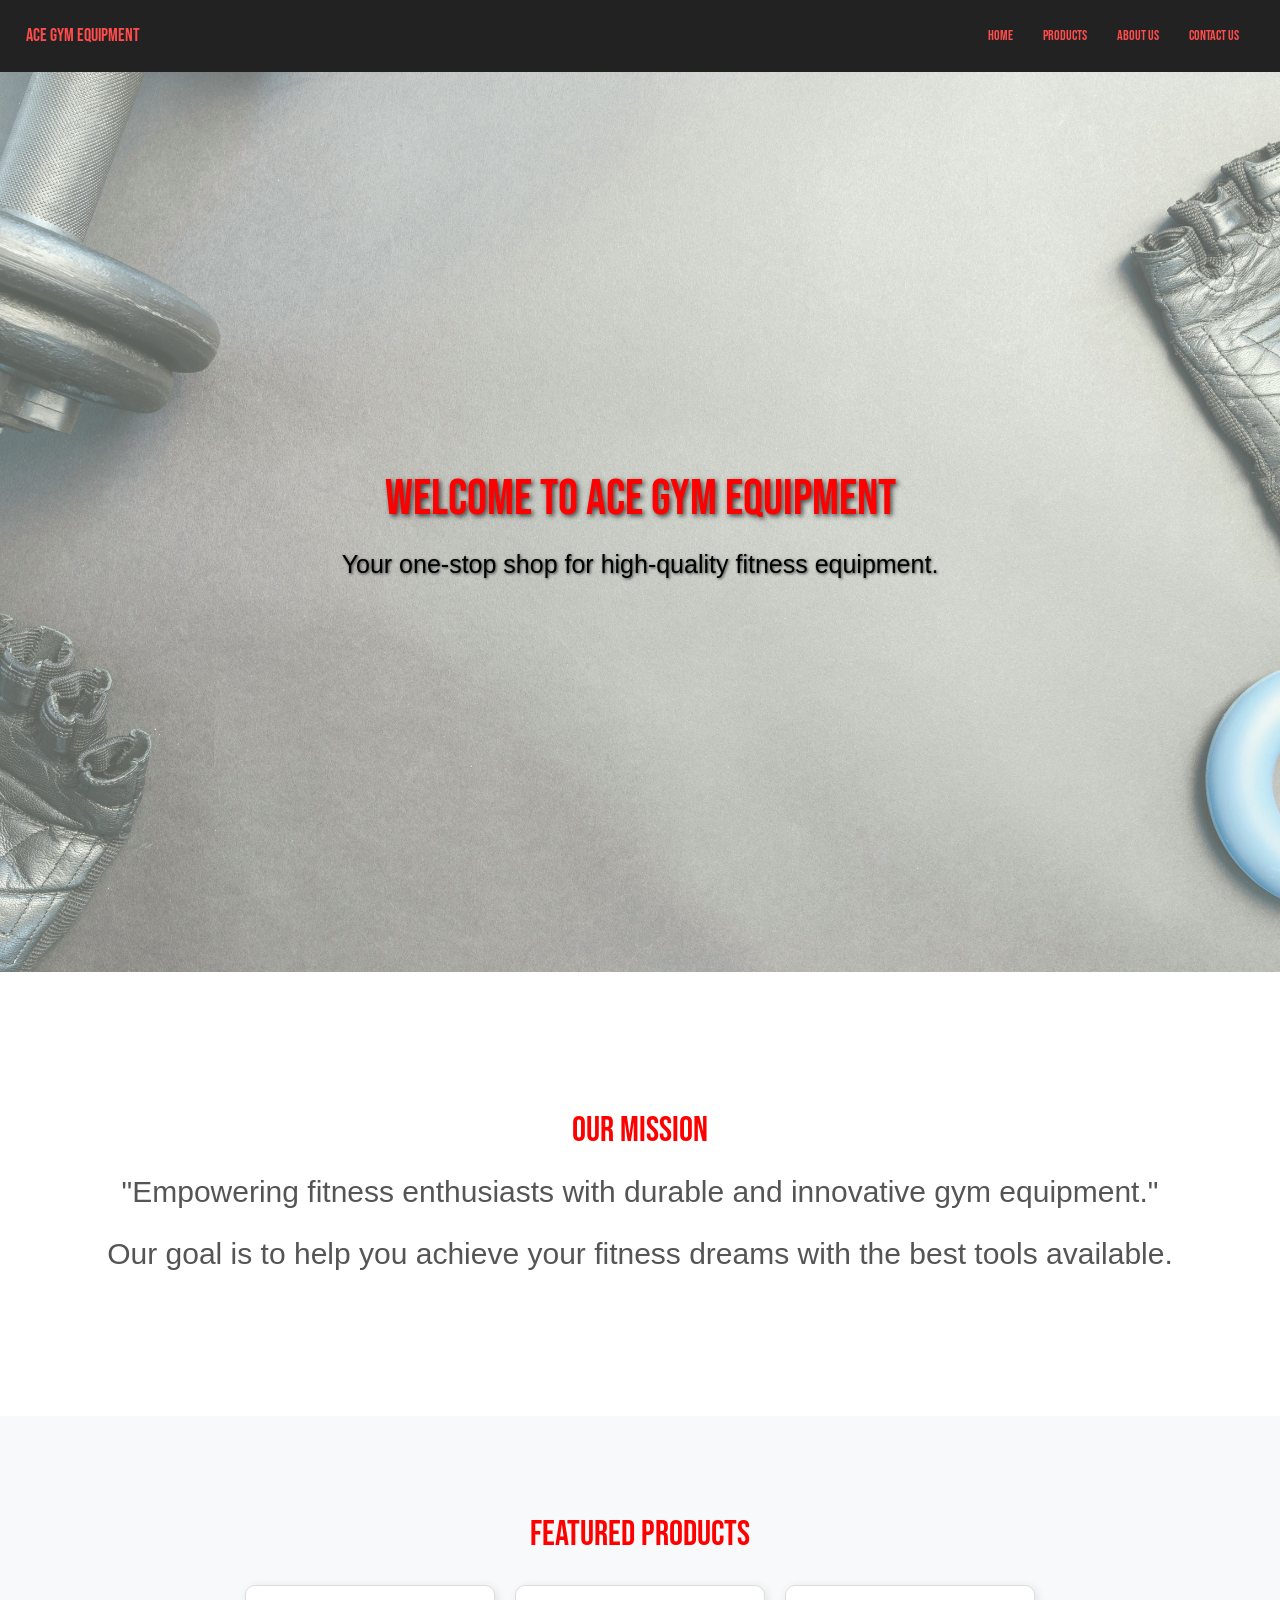
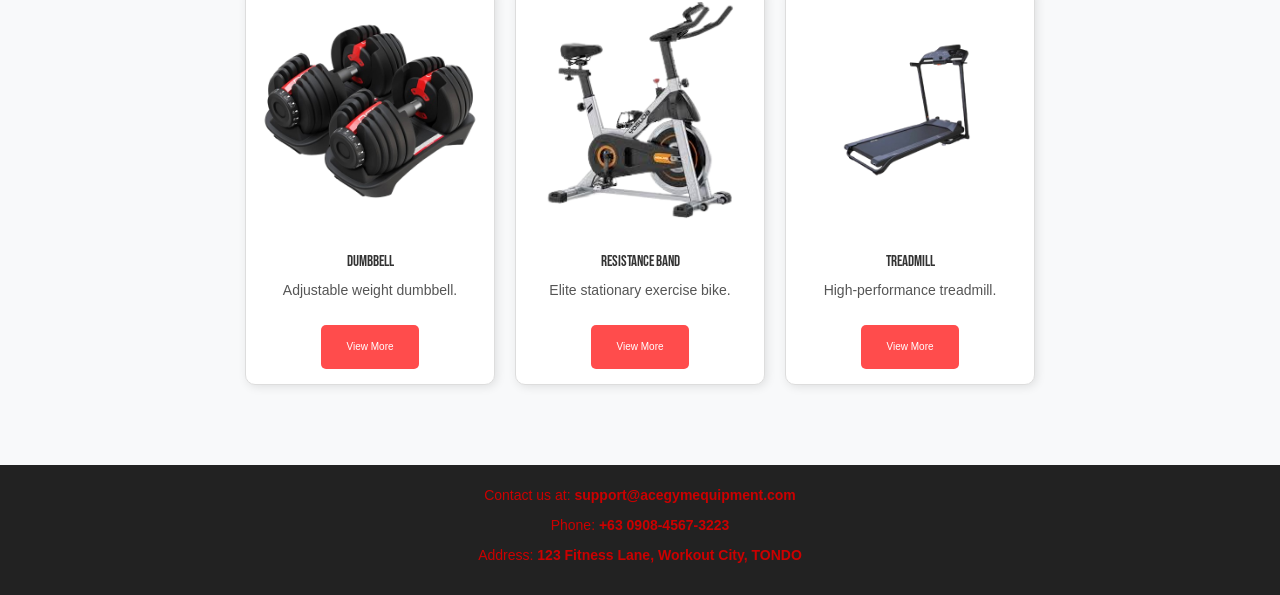
==== index.html @ d27d48c4 "Fix View More button responsiveness for mobile" ====
<!DOCTYPE html>
<html lang="en">
<head>
    <meta charset="UTF-8">
    <meta name="viewport" content="width=device-width, initial-scale=1.0">
    <title>ACE Gym Equipment - Home</title>
    <link href="https://maxcdn.bootstrapcdn.com/bootstrap/3.4.1/css/bootstrap.min.css" rel="stylesheet">
    <link href="https://fonts.googleapis.com/css2?family=Bebas+Neue&display=swap" rel="stylesheet">
    <script src="https://ajax.googleapis.com/ajax/libs/jquery/3.6.0/jquery.min.js"></script>
    <script src="https://maxcdn.bootstrapcdn.com/bootstrap/3.4.1/js/bootstrap.min.js"></script>
    <link rel="stylesheet" href="style.css">
    <style>
        /* General Styles */
        body {
            font-family: Arial, sans-serif;
            background-color: #e8f5e9;
            margin: 0;
            padding: 0;
        }

        /* The navbar design */
        .navbar {
            margin: 0;
            padding: 10px;
            border-radius: 0;
        }

        .navbar-default {
            background-color: #222;
            border-color: #222;
        }

        .navbar-brand, .navbar-nav > li > a {
            font-family: 'Bebas Neue', sans-serif;
            color: #ff4c4c !important;
        }

        .navbar-nav > li > a:hover {
            color: #cc0000 !important;
        }

        /* Hero design Section */
        .hero {
            position: relative;
            height: 100vh;
            color: white;
            text-align: center;
            display: flex;
            flex-direction: column;
            justify-content: center;
            align-items: center;
            overflow: hidden;
        }

        .hero::before {
            content: '';
            position: absolute;
            top: 0;
            left: 0;
            width: 100%;
            height: 100%;
            background-image: url('images/bg.jpg');
            background-size: cover;
            background-position: center;
            opacity: 0.6;
            z-index: -1;
        }

        .hero h1 {
            font-family: 'Bebas Neue', sans-serif;
            font-size: 5rem;
            color: red;
            text-shadow: 2px 2px 5px rgba(0, 0, 0, 0.7);
        }

        .hero p {
            font-size: 2.5rem;
            margin-top: 10px;
            color: black;
            text-shadow: 1px 1px 3px rgba(0, 0, 0, 0.7);
        }

        /* Quotes and Goals design Section */
        .quotes-goals {
            padding: 120px 10px;
            text-align: center;
            background-color: #ffffff;
        }

        .quotes-goals h2 {
            font-family: 'Bebas Neue', sans-serif;
            font-size: 3.5rem;
            color: red;
            margin-bottom: 20px;
        }

        .quotes-goals p {
            font-size: 3rem;
            color: #555555;
            margin-bottom: 20px;
        }

        /* Products preview design Section */
        .product-preview {
            padding: 80px 40px;
            background-color: #f8f9fa;
        }

        .product-preview h2 {
            font-family: 'Bebas Neue', sans-serif;
            font-size: 3.5rem;
            color: red;
            text-align: center;
            margin-bottom: 30px;
        }

        .product-preview .row {
            display: flex;
            justify-content: center;
            gap: 20px;
        }

        .product-card {
            background-color: white;
            border: 1px solid #ddd;
            border-radius: 10px;
            padding: 15px;
            text-align: center;
            box-shadow: 2px 2px 10px rgba(0, 0, 0, 0.1);
            width: 250px;
        }

        .product-card img {
            max-width: 100%;
            height: auto;
            margin-bottom: 15px;
        }

        .product-card h3 {
            font-family: 'Bebas Neue', sans-serif;
            font-size: 1.5rem;
            color: #333333;
            margin-bottom: 10px;
        }

        .product-card p {
            color: #555555;
            margin-bottom: 15px;
        }

        .product-card a {
            display: inline-block; 
            text-decoration: none;
            color: white;
            background-color: #ff4c4c;
            padding: 15px 25px; 
            border-radius: 5px;
            font-size: 1rem; 
            margin-top: 10px; 
        }

        @media (max-width: 768px) {
            .product-card a {
                font-size: 1.4rem;
                padding: 20px 30px;
                width: 80%; 
                text-align: center; 
            }
        }

        .product-card:hover {
            transform: scale(1.05);
            box-shadow: 4px 4px 15px rgba(0, 0, 0, 0.2);
            border-color: #43a047;
        }

        /* Footer design */
        .footer1 {
            margin-top: 0px;
            background-color: #222;
            border-color: #222;
            color: #cc0000 !important;
            padding: 20px;
        }

        /* Animations for homepage */
        .hero h1, .hero p {
            opacity: 0;
            transform: translateY(20px);
            animation: fadeIn 1s ease-out forwards;
        }

        .hero h1 {
            animation-delay: 0.2s;
        }

        .hero p {
            animation-delay: 0.4s;
        }

        .quotes-goals {
            opacity: 0;
            transform: translateY(20px);
            animation: fadeIn 1.2s ease-out forwards;
            animation-delay: 0.6s;
        }

        .product-card {
            opacity: 0;
            transform: translateY(20px);
            animation: fadeIn 1.5s ease-out forwards;
        }

        .product-card:nth-child(1) {
            animation-delay: 0.8s;
        }

        .product-card:nth-child(2) {
            animation-delay: 1s;
        }

        .product-card:nth-child(3) {
            animation-delay: 1.2s;
        }

        .footer1 {
            opacity: 0;
            transform: translateY(20px);
            animation: fadeIn 1.5s ease-out forwards;
            animation-delay: 1.5s;
        }

        @keyframes fadeIn {
            from {
                opacity: 0;
                transform: translateY(20px);
            }
            to {
                opacity: 1;
                transform: translateY(0);
            }
        }
    </style>
</head>
<body>
    <nav class="navbar navbar-default">
        <div class="container-fluid">
            <div class="navbar-header">
                <button type="button" class="navbar-toggle collapsed" data-toggle="collapse" data-target="#navbar-collapse" aria-expanded="false">
                    <span class="sr-only">Toggle navigation</span>
                    <span class="icon-bar"></span>
                    <span class="icon-bar"></span>
                    <span class="icon-bar"></span>
                </button>
                <a class="navbar-brand" href="index.html">ACE Gym Equipment</a>
            </div>
            <div class="collapse navbar-collapse" id="navbar-collapse">
                <ul class="nav navbar-nav navbar-right">
                    <li><a href="index.html">Home</a></li>
                    <li><a href="products.html">Products</a></li>
                    <li><a href="about.html">About Us</a></li>
                    <li><a href="contact.html">Contact Us</a></li>
                </ul>
            </div>
        </div>
    </nav>

    <!-- Hero Section -->
    <div class="hero">
        <h1>Welcome to ACE Gym Equipment</h1>
        <p>Your one-stop shop for high-quality fitness equipment.</p>
    </div>

    <!-- Quotes and Goals Section -->
    <div class="quotes-goals">
        <h2>Our Mission</h2>
        <p>"Empowering fitness enthusiasts with durable and innovative gym equipment."</p>
        <p>Our goal is to help you achieve your fitness dreams with the best tools available.</p>
    </div>

    <!-- The Products Section -->
    <div class="product-preview">
        <h2>Featured Products</h2>
        <div class="row">
        
            <div class="product-card">
                <img src="images/dumbbellnobg.png" alt="Dumbbell">
                <h3>Dumbbell</h3>
                <p>Adjustable weight dumbbell.</p>
                <a href="products.html">View More</a>
            </div>
          
            <div class="product-card">
                <img src="images/bikenobg.png" alt="Resistance Band">
                <h3>Resistance Band</h3>
                <p>Elite stationary exercise bike.</p>
                <a href="products.html">View More</a>
            </div>
            
            <div class="product-card">
                <img src="images/treadmillnobg.png" alt="Treadmill">
                <h3>Treadmill</h3>
                <p>High-performance treadmill.</p>
                <a href="products.html">View More</a>
            </div>
        </div>
    </div>

    <footer class="text-center footer1">
        <p>Contact us at: <strong>support@acegymequipment.com</strong></p>
        <p>Phone: <strong>+63 0908-4567-3223</strong></p>
        <p>Address: <strong>123 Fitness Lane, Workout City, TONDO</strong></p>
    </footer>
</body>
</html>
---- style.css ----
body {
    background-color: #e8f5e9;
}
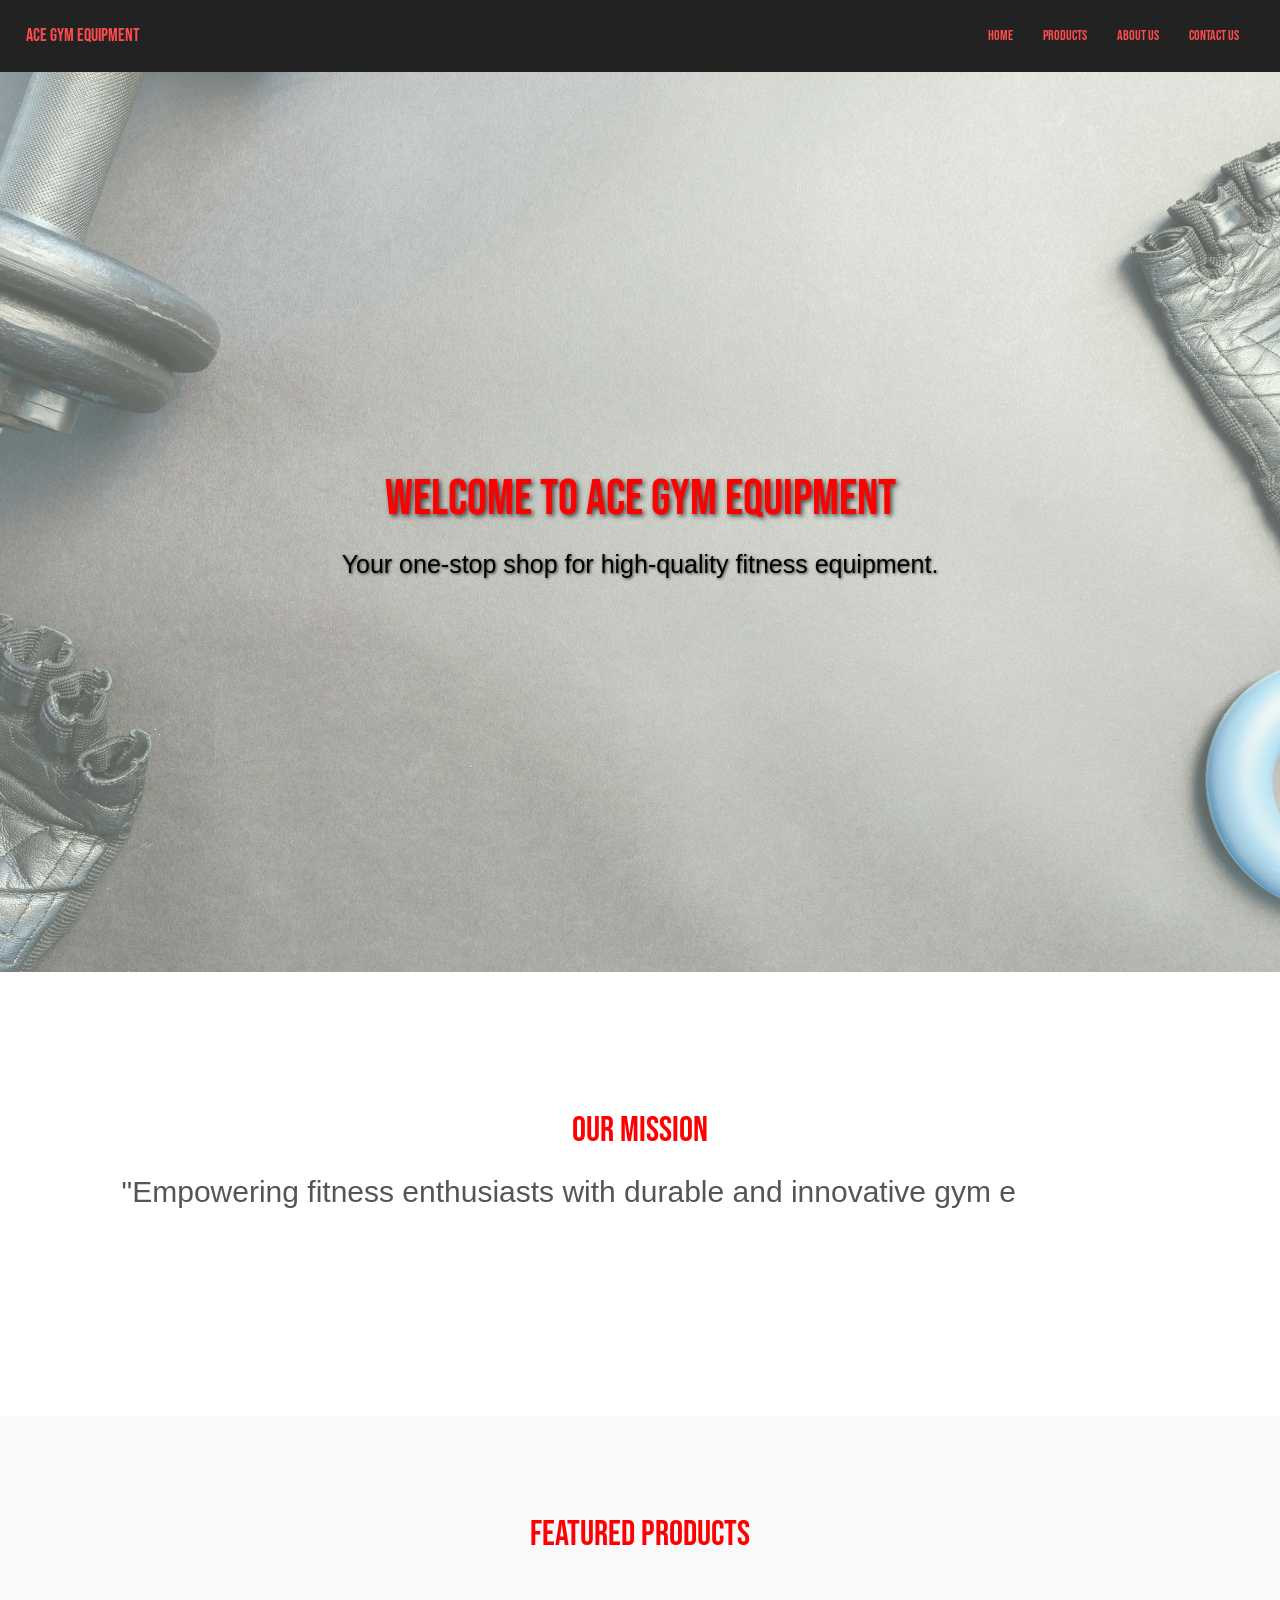
==== commit 998a67fa: "Fix View More button responsiveness for mobile" ====
--- a/index.html
+++ b/index.html
@@ -163,7 +163,7 @@
             .product-card a {
                 font-size: 1.4rem;
                 padding: 20px 30px;
-                width: 80%; 
+                width: 100%; 
                 text-align: center; 
             }
         }
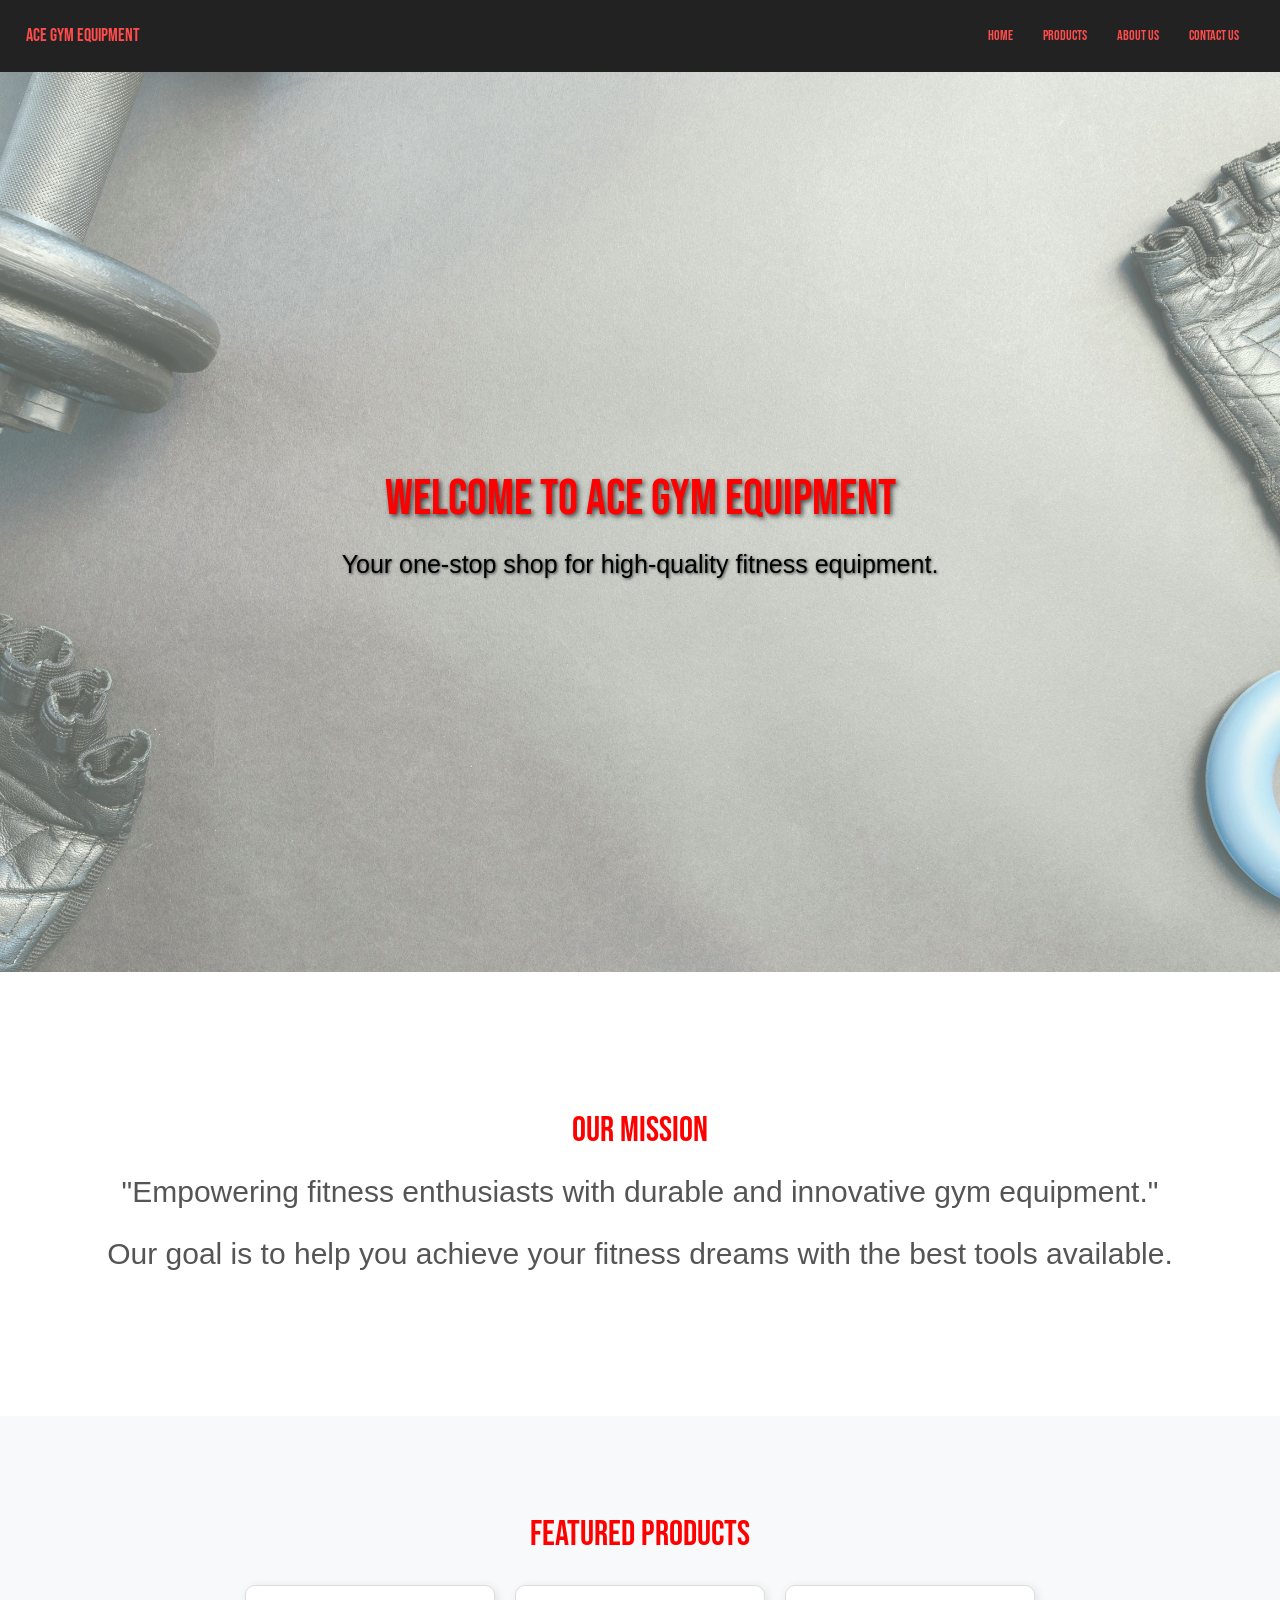
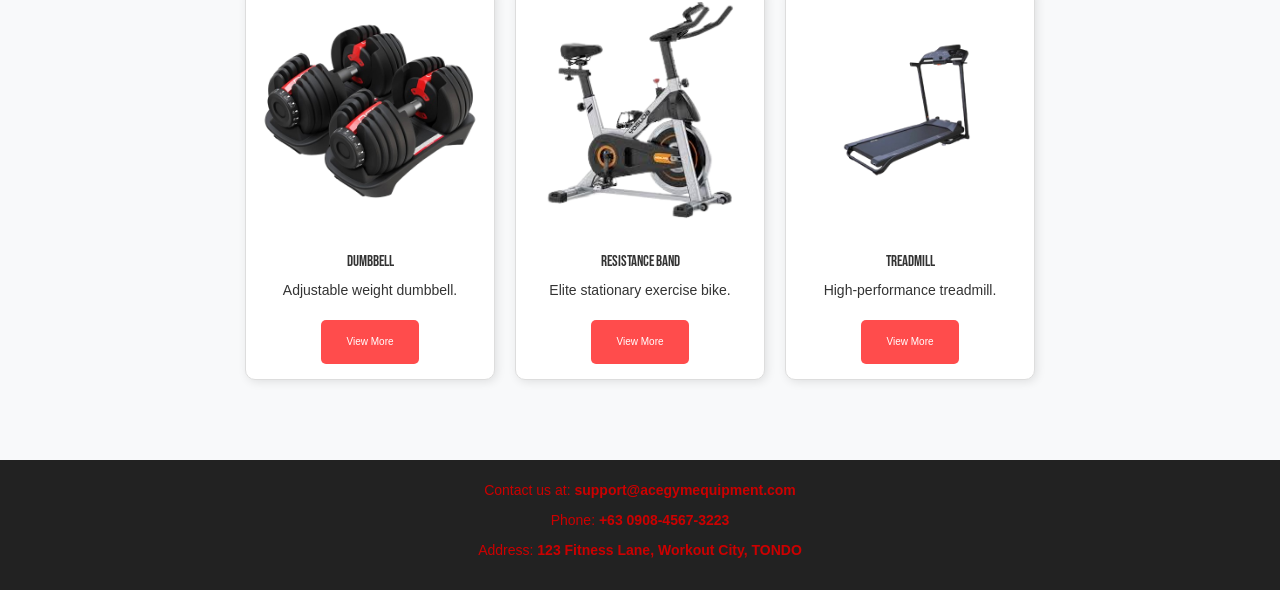
==== commit fff7b57d: "Fix View More button responsiveness for mobile" ====
--- a/index.html
+++ b/index.html
@@ -143,30 +143,35 @@
             margin-bottom: 10px;
         }
 
-        .product-card p {
-            color: #555555;
-            margin-bottom: 15px;
-        }
-
-        .product-card a {
-            display: inline-block; 
-            text-decoration: none;
-            color: white;
-            background-color: #ff4c4c;
-            padding: 15px 25px; 
-            border-radius: 5px;
-            font-size: 1rem; 
-            margin-top: 10px; 
-        }
-
-        @media (max-width: 768px) {
-            .product-card a {
-                font-size: 1.4rem;
-                padding: 20px 30px;
-                width: 100%; 
-                text-align: center; 
-            }
-        }
+        .product-card {
+    display: flex;
+    flex-direction: column; /* Stack content vertically */
+    align-items: center; /* Center-align content horizontally */
+    justify-content: space-between; /* Distribute content evenly */
+    text-align: center; /* Center-align text */
+}
+
+/* Ensure the button is centered and responsive */
+.product-card a {
+    display: inline-block;
+    text-decoration: none;
+    color: white;
+    background-color: #ff4c4c;
+    padding: 15px 25px;
+    border-radius: 5px;
+    font-size: 1rem;
+    margin-top: 10px;
+    text-align: center; /* Center-align button text */
+}
+
+/* Mobile-specific adjustments */
+@media (max-width: 768px) {
+    .product-card a {
+        font-size: 1.2rem; /* Slightly larger font for mobile */
+        padding: 20px 30px; /* Increase padding for touch-friendly buttons */
+        width: 100%; /* Make the button span the full width of the card */
+    }
+}
 
         .product-card:hover {
             transform: scale(1.05);
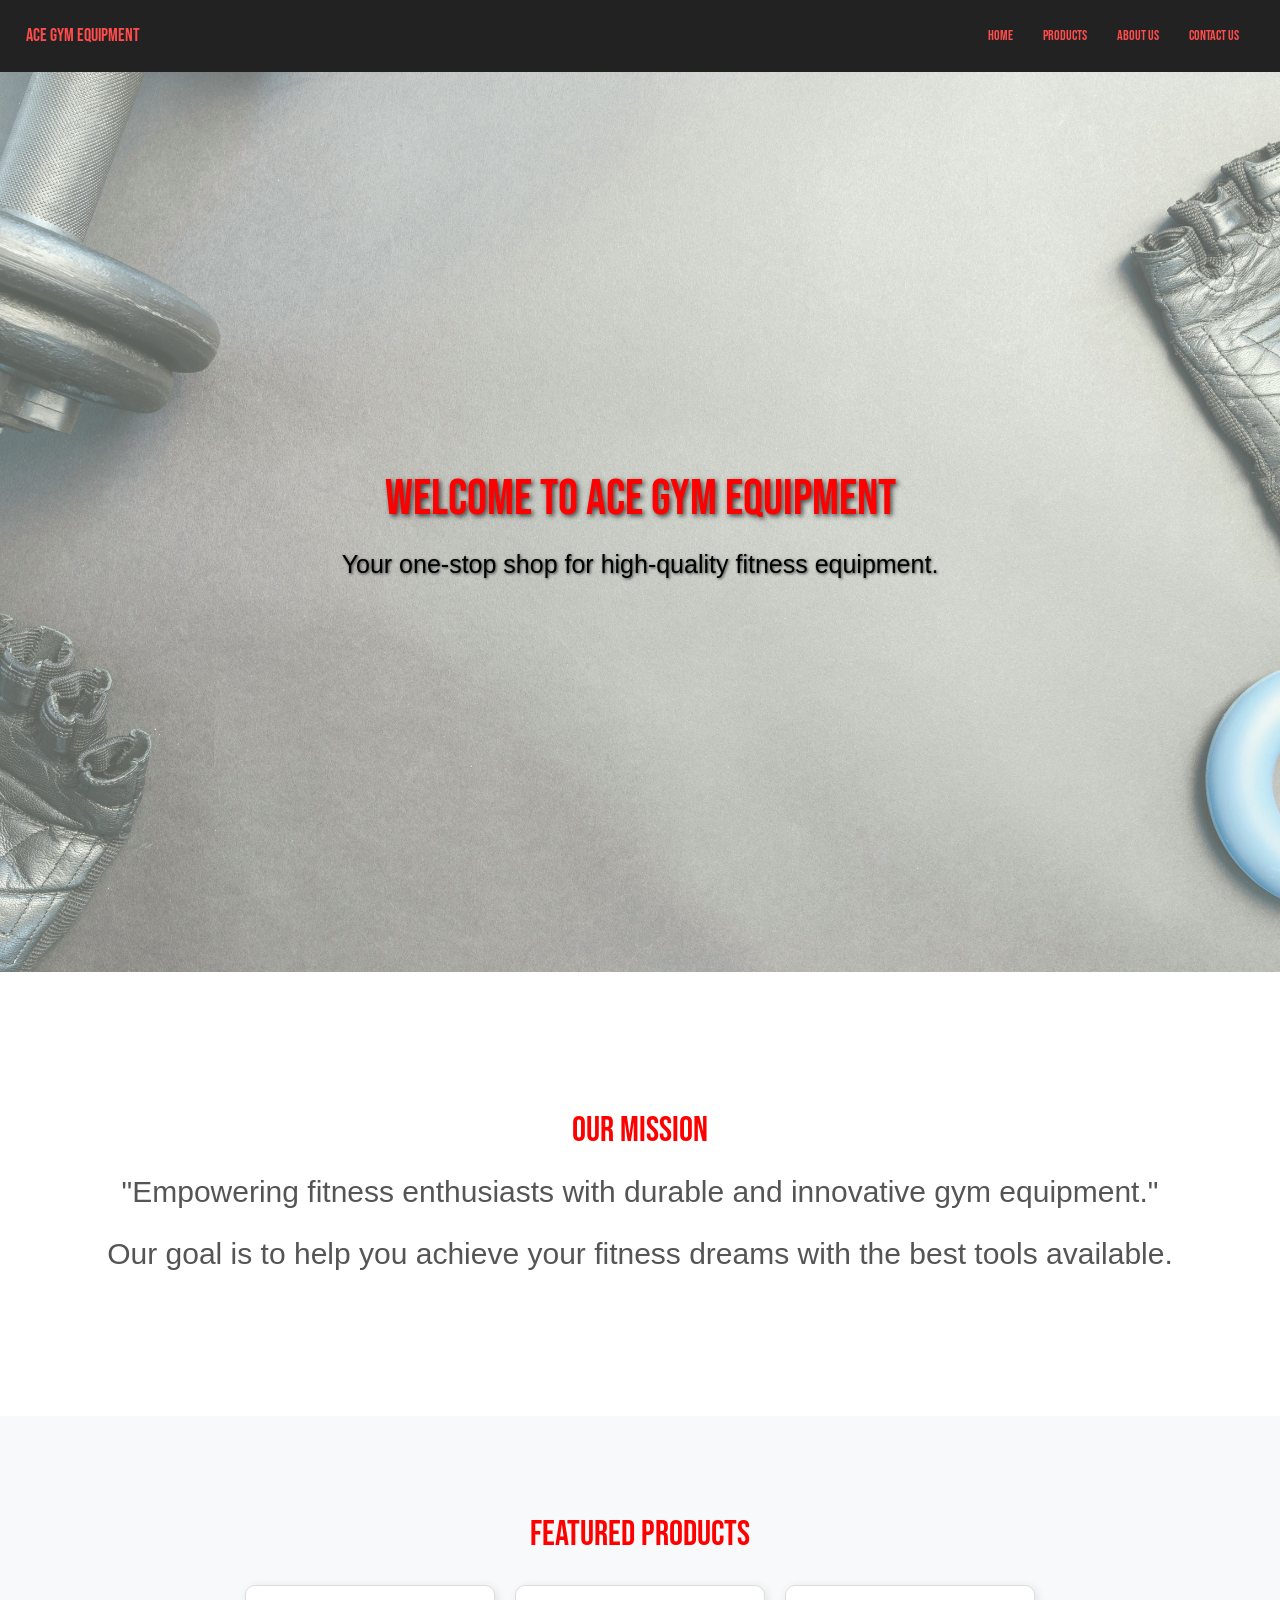
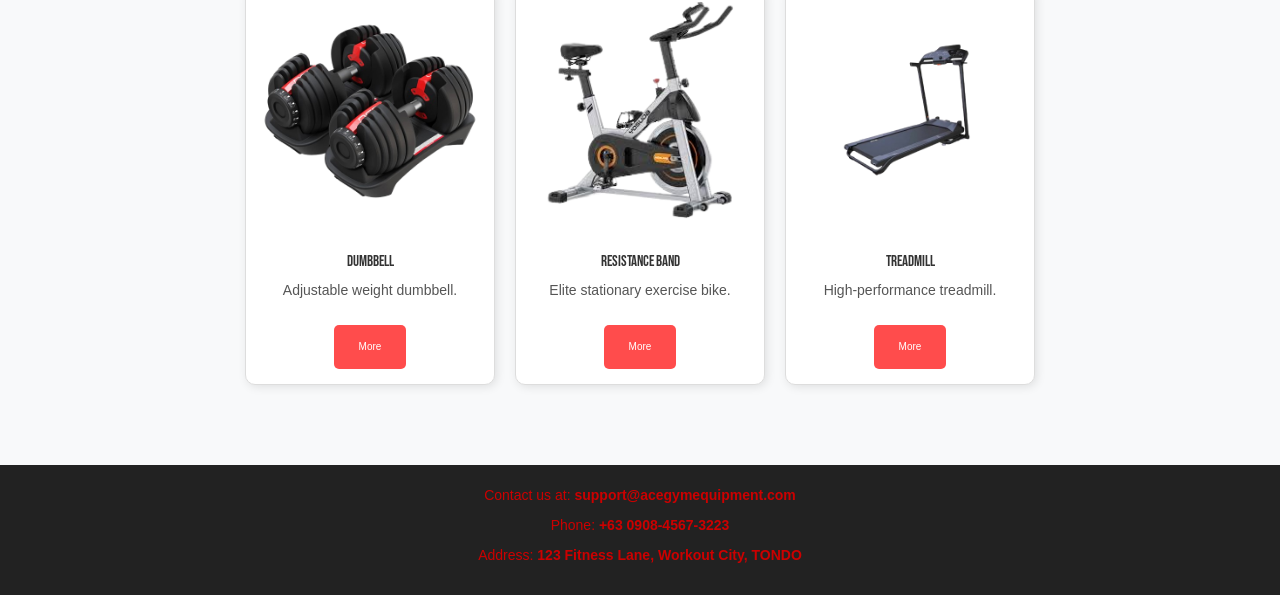
==== commit 4b1a67fa: "Fix View More button responsiveness for mobile" ====
--- a/index.html
+++ b/index.html
@@ -143,35 +143,30 @@
             margin-bottom: 10px;
         }
 
-        .product-card {
-    display: flex;
-    flex-direction: column; /* Stack content vertically */
-    align-items: center; /* Center-align content horizontally */
-    justify-content: space-between; /* Distribute content evenly */
-    text-align: center; /* Center-align text */
-}
-
-/* Ensure the button is centered and responsive */
-.product-card a {
-    display: inline-block;
-    text-decoration: none;
-    color: white;
-    background-color: #ff4c4c;
-    padding: 15px 25px;
-    border-radius: 5px;
-    font-size: 1rem;
-    margin-top: 10px;
-    text-align: center; /* Center-align button text */
-}
-
-/* Mobile-specific adjustments */
-@media (max-width: 768px) {
-    .product-card a {
-        font-size: 1.2rem; /* Slightly larger font for mobile */
-        padding: 20px 30px; /* Increase padding for touch-friendly buttons */
-        width: 100%; /* Make the button span the full width of the card */
-    }
-}
+        .product-card p {
+            color: #555555;
+            margin-bottom: 15px;
+        }
+
+        .product-card a {
+            display: inline-block; 
+            text-decoration: none;
+            color: white;
+            background-color: #ff4c4c;
+            padding: 15px 25px; 
+            border-radius: 5px;
+            font-size: 1rem; 
+            margin-top: 10px; 
+        }
+
+        @media (max-width: 768px) {
+            .product-card a {
+                font-size: 1.4rem;
+                padding: 20px 40px;
+                width: 100%; 
+                text-align: center; 
+            }
+        }
 
         .product-card:hover {
             transform: scale(1.05);
@@ -292,21 +287,21 @@
                 <img src="images/dumbbellnobg.png" alt="Dumbbell">
                 <h3>Dumbbell</h3>
                 <p>Adjustable weight dumbbell.</p>
-                <a href="products.html">View More</a>
+                <a href="products.html">More</a>
             </div>
           
             <div class="product-card">
                 <img src="images/bikenobg.png" alt="Resistance Band">
                 <h3>Resistance Band</h3>
                 <p>Elite stationary exercise bike.</p>
-                <a href="products.html">View More</a>
+                <a href="products.html">More</a>
             </div>
             
             <div class="product-card">
                 <img src="images/treadmillnobg.png" alt="Treadmill">
                 <h3>Treadmill</h3>
                 <p>High-performance treadmill.</p>
-                <a href="products.html">View More</a>
+                <a href="products.html">More</a>
             </div>
         </div>
     </div>
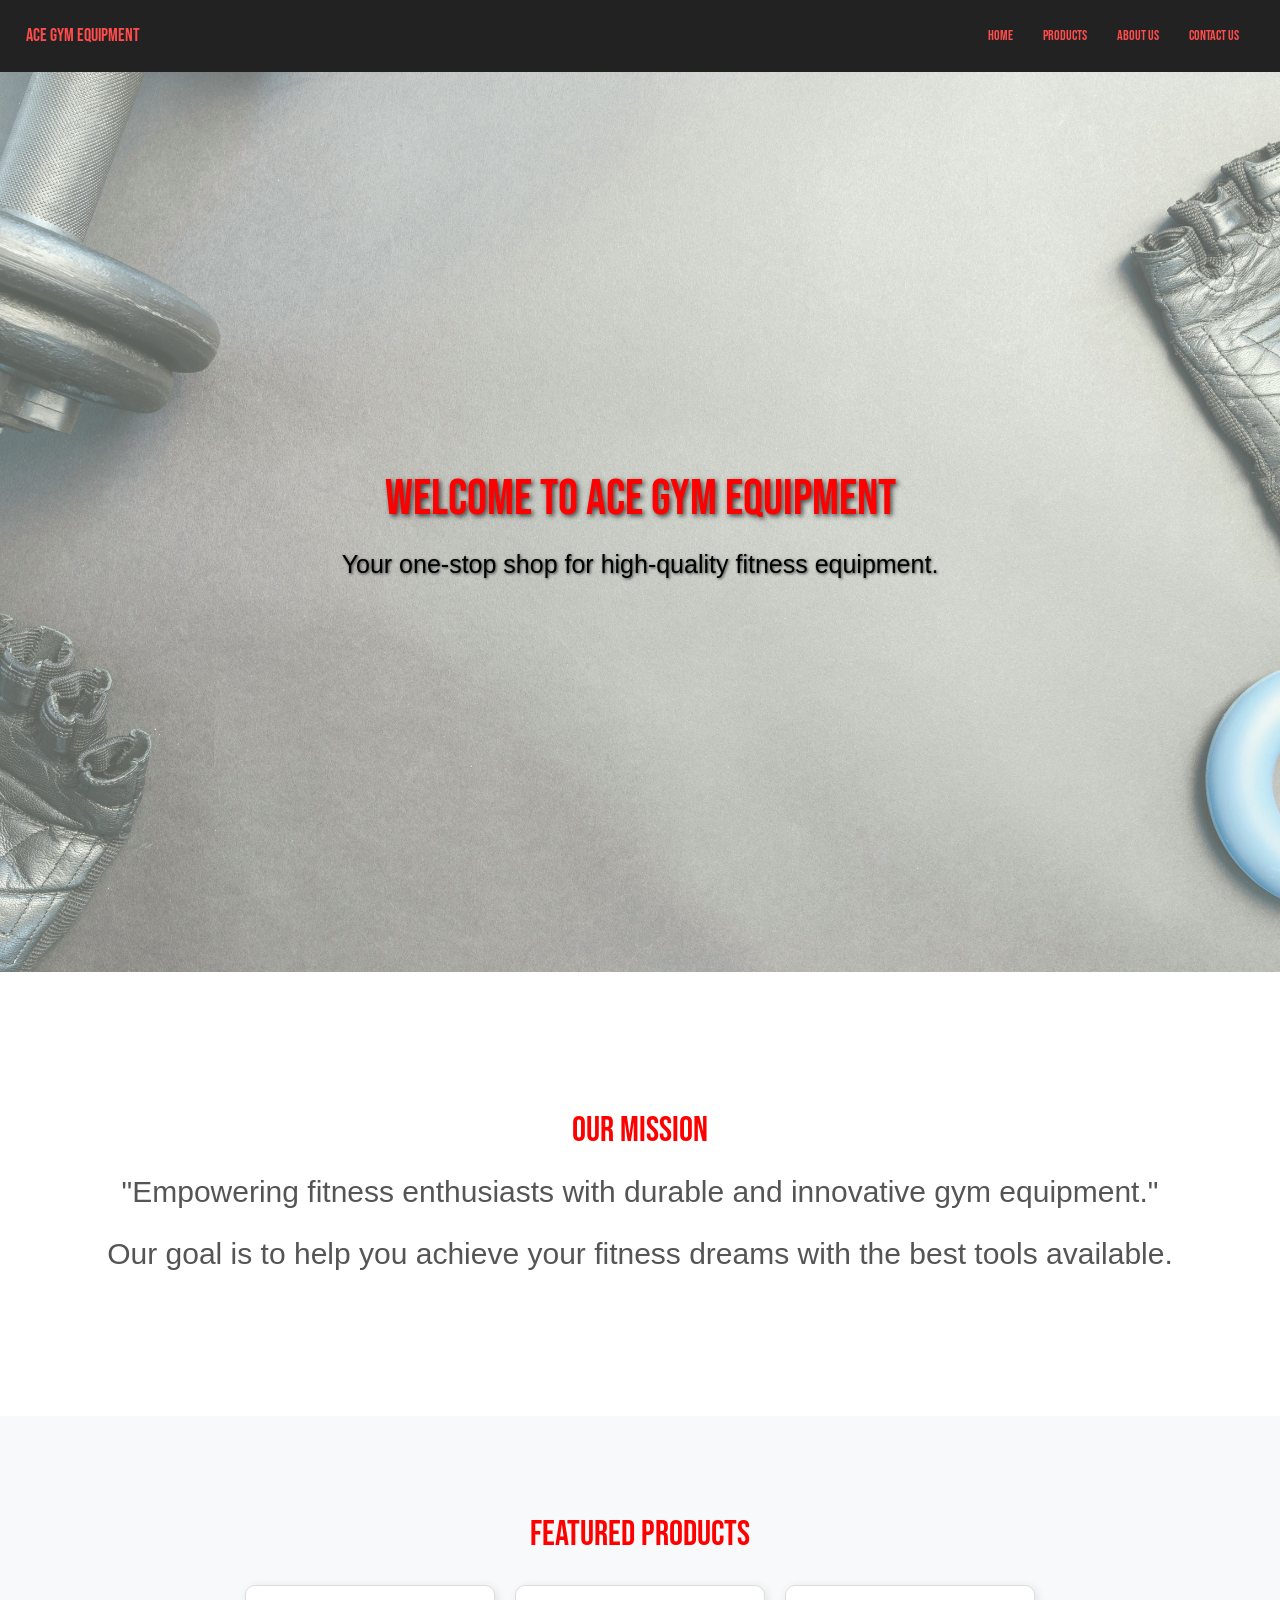
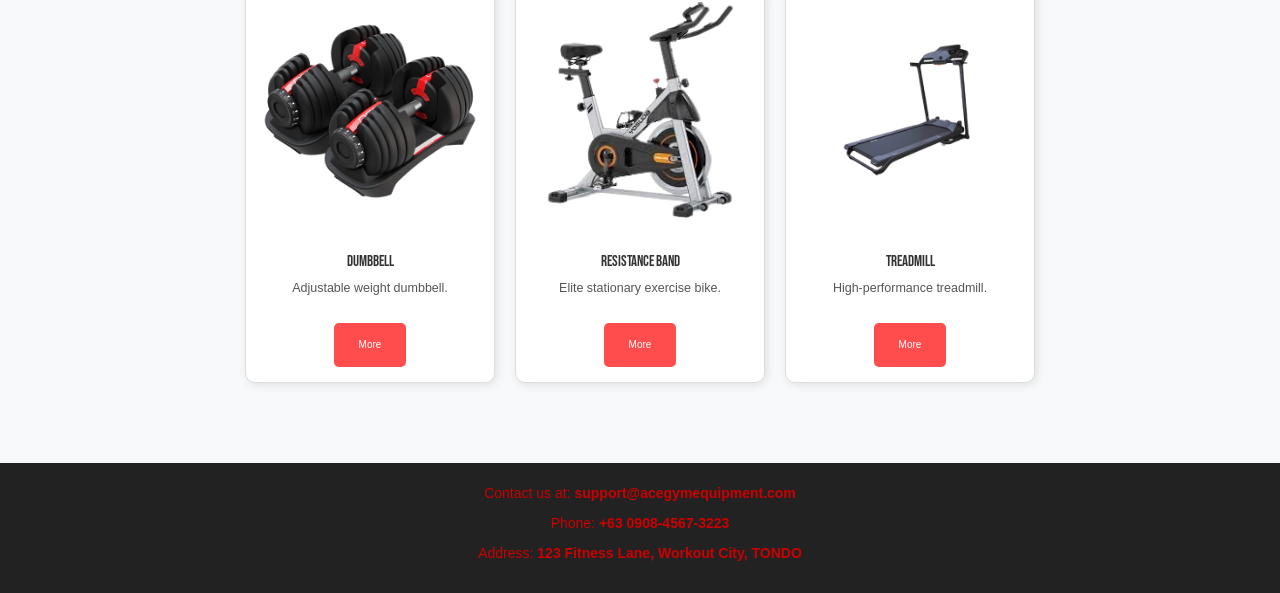
==== commit dd86050a: "Fix View More button responsiveness for mobile" ====
--- a/index.html
+++ b/index.html
@@ -106,6 +106,11 @@
             background-color: #f8f9fa;
         }
 
+        .product-preview p{
+            font-size: 1.25rem;
+          
+        }
+
         .product-preview h2 {
             font-family: 'Bebas Neue', sans-serif;
             font-size: 3.5rem;
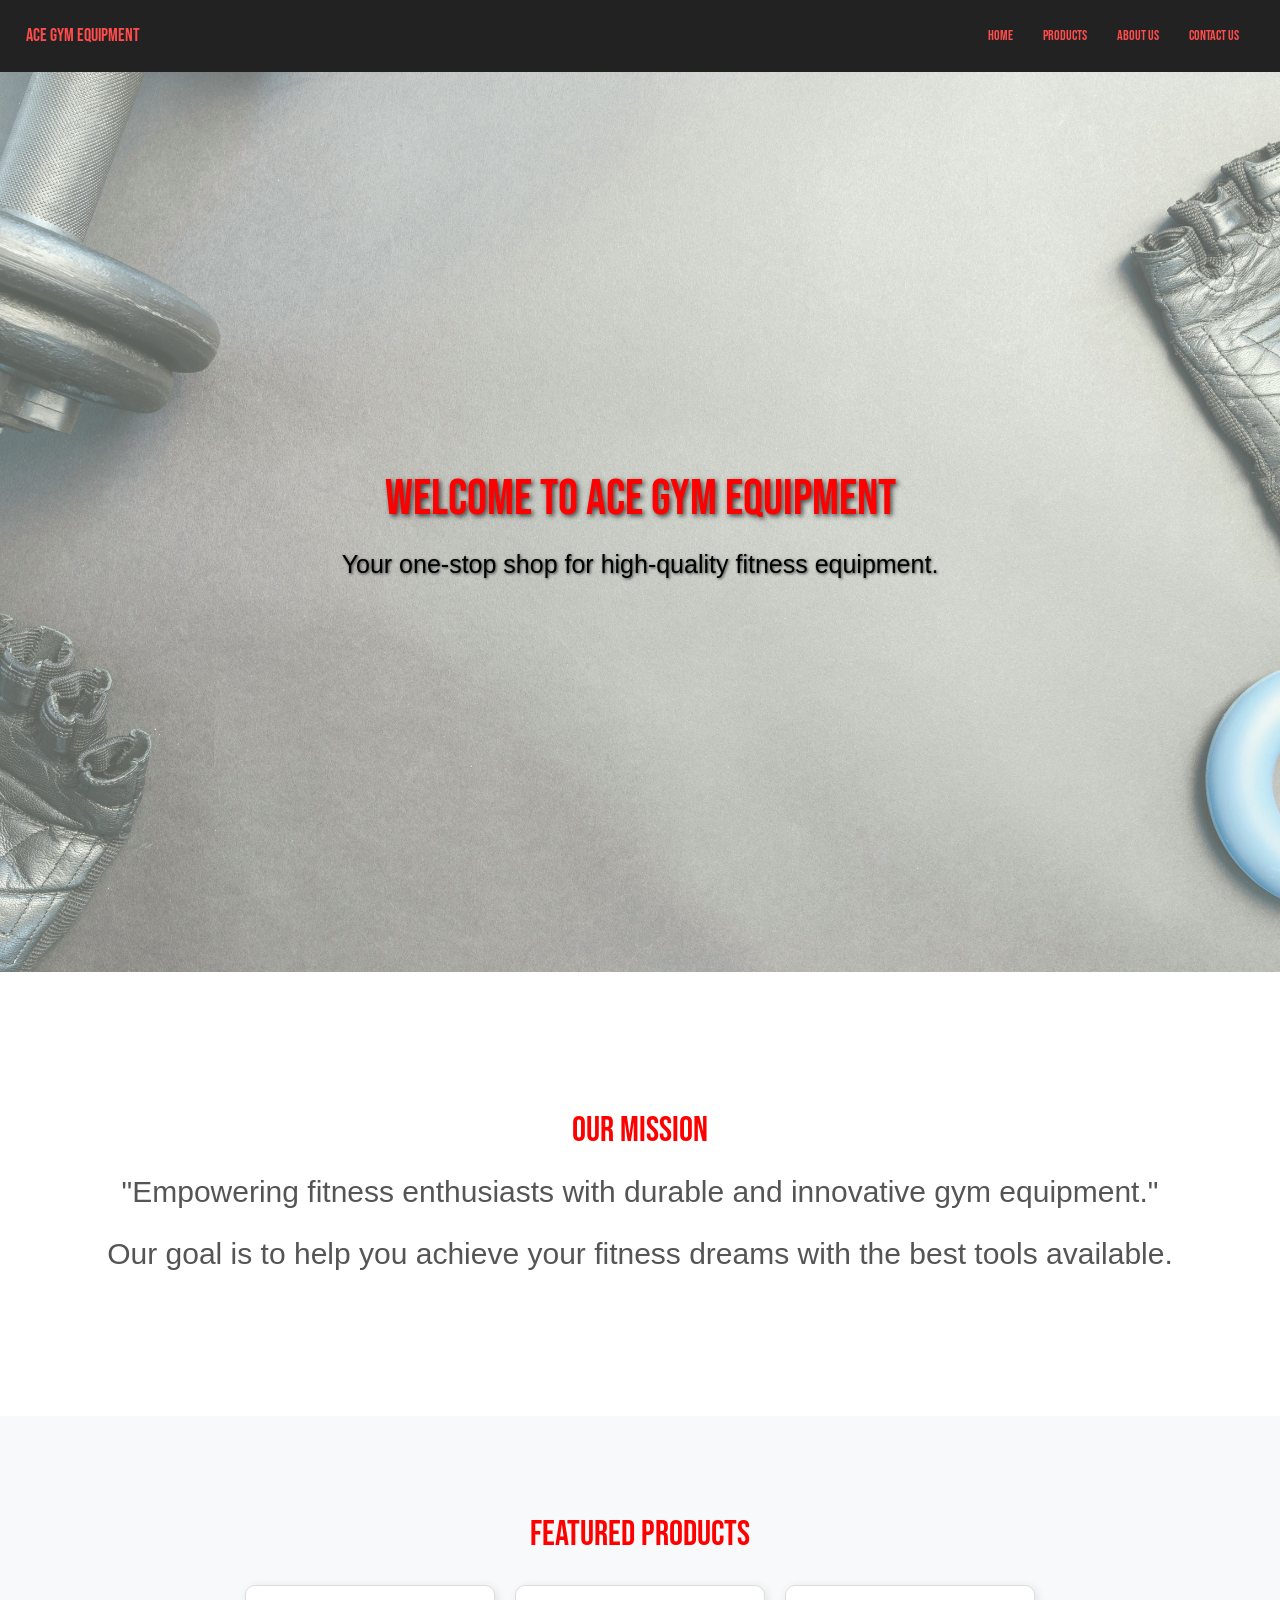
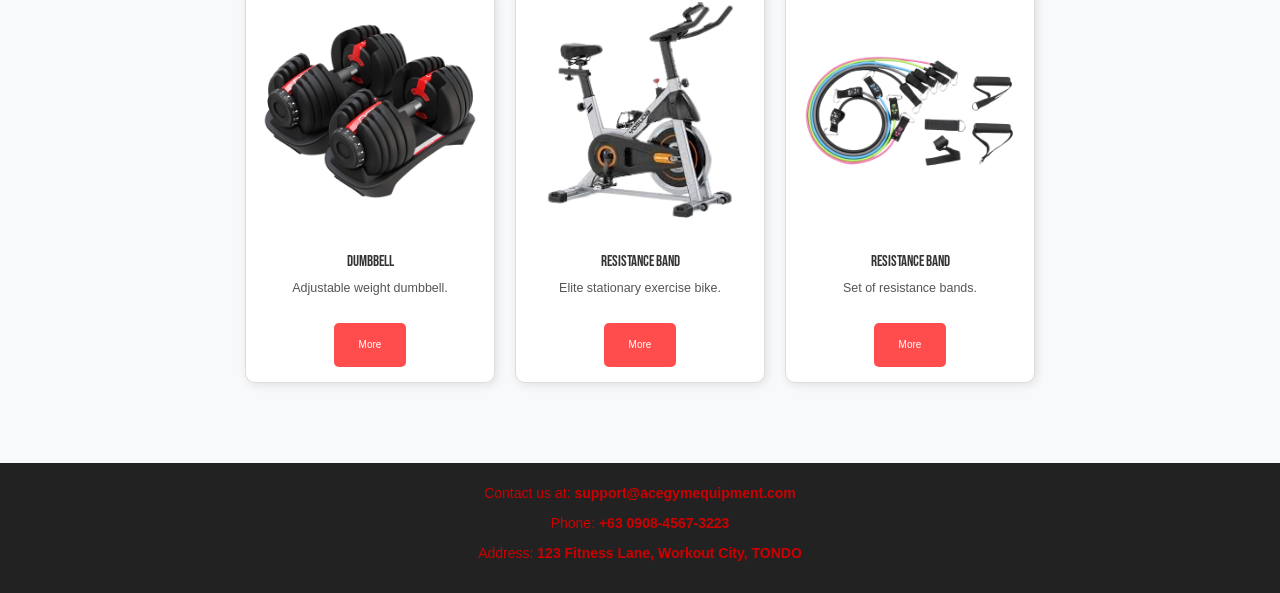
==== commit 0a0d7d6e: "Fix View More button responsiveness for mobile" ====
--- a/index.html
+++ b/index.html
@@ -303,9 +303,9 @@
             </div>
             
             <div class="product-card">
-                <img src="images/treadmillnobg.png" alt="Treadmill">
-                <h3>Treadmill</h3>
-                <p>High-performance treadmill.</p>
+                <img src="images/resistancebandnobg.png" alt="Treadmill">
+                <h3>Resistance Band</h3>
+                <p>Set of resistance bands.</p>
                 <a href="products.html">More</a>
             </div>
         </div>
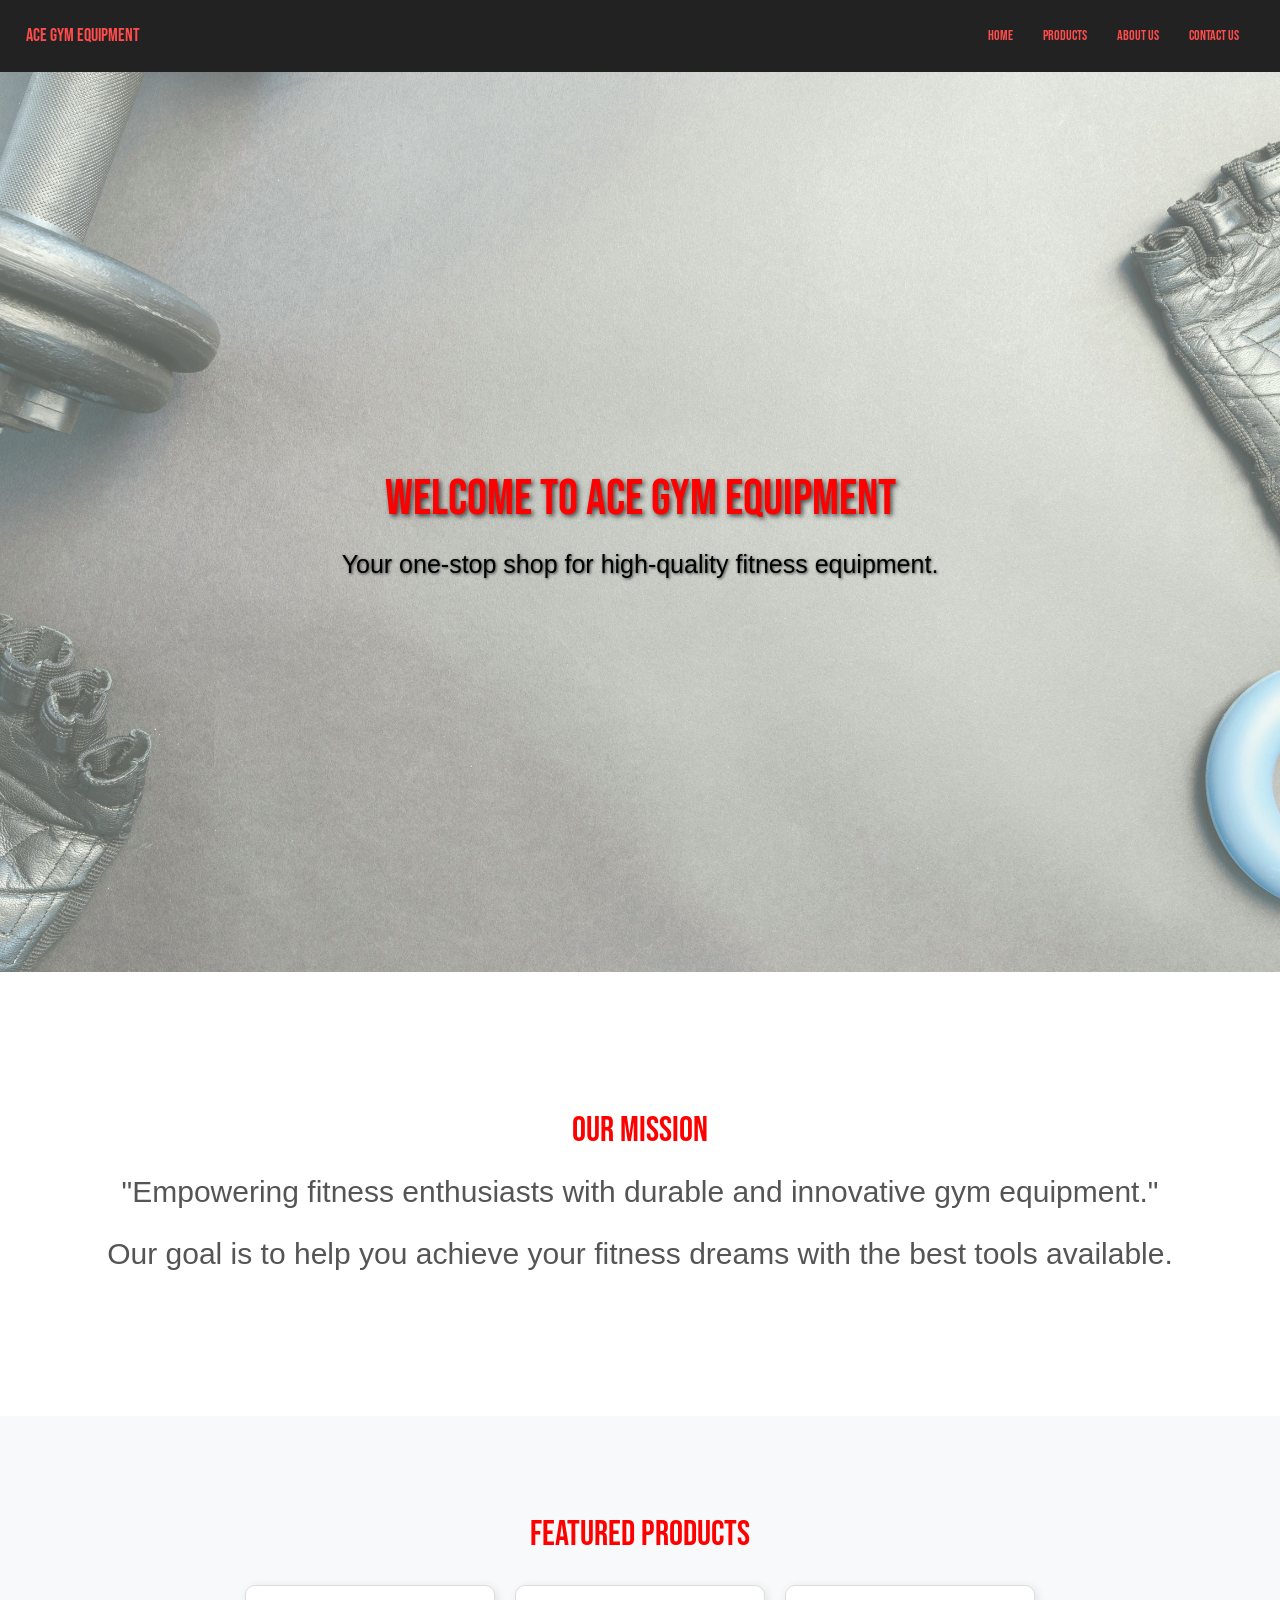
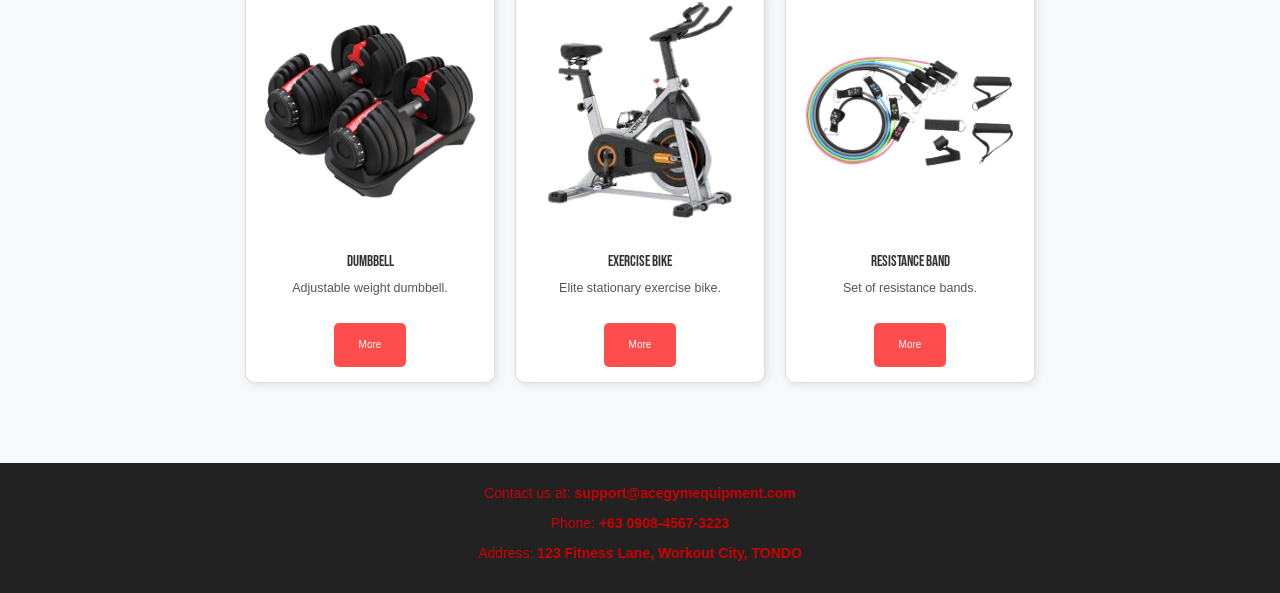
==== commit 6592e7ed: "Fix View More button responsiveness for mobile" ====
--- a/index.html
+++ b/index.html
@@ -297,7 +297,7 @@
           
             <div class="product-card">
                 <img src="images/bikenobg.png" alt="Resistance Band">
-                <h3>Resistance Band</h3>
+                <h3>Exercise Bike</h3>
                 <p>Elite stationary exercise bike.</p>
                 <a href="products.html">More</a>
             </div>
